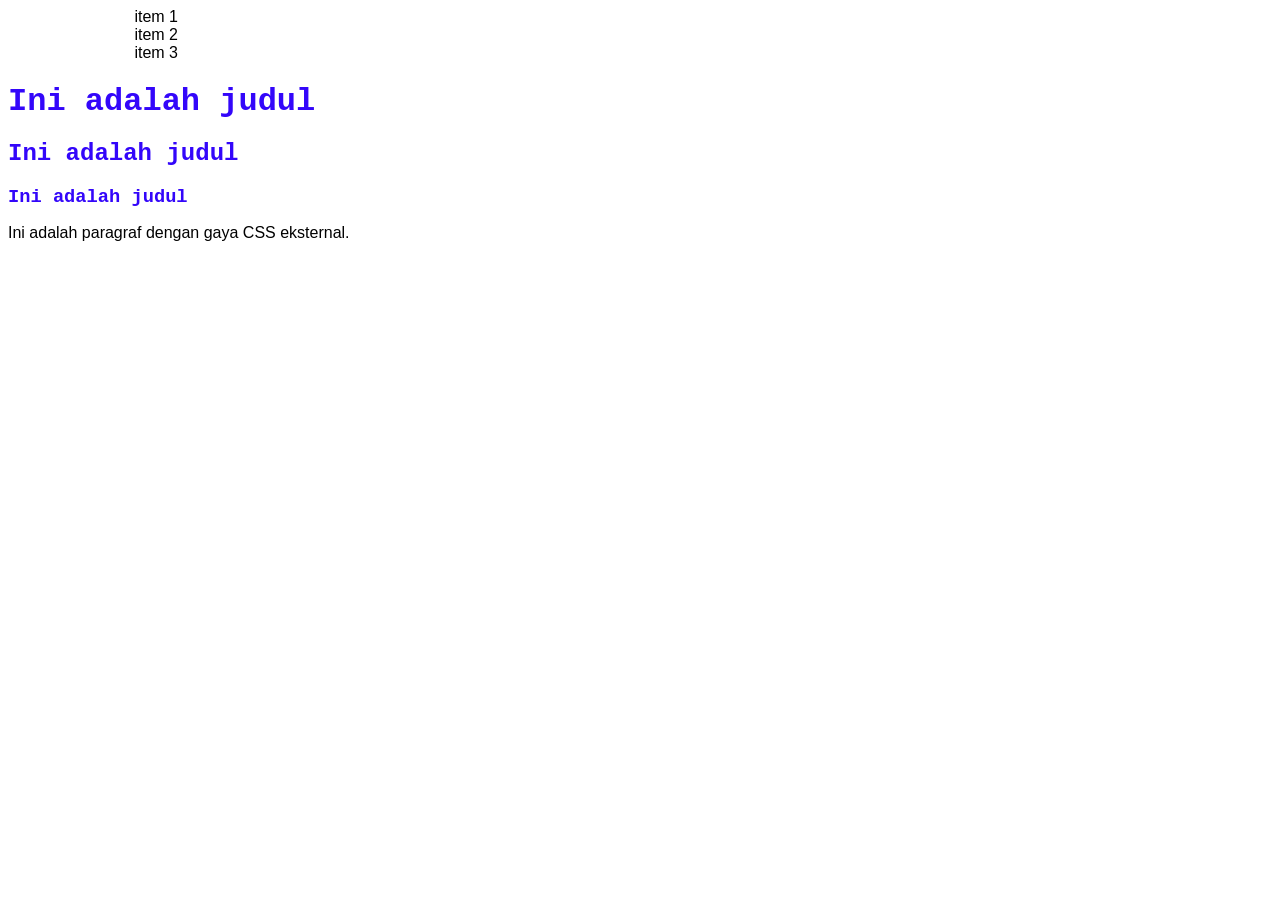
==== index.html @ 27945e9e "prak2" ====
<!DOCTYPE html>
<html lang="en">
<head>
    <meta charset="UTF-8">
    <meta name="viewport" content="width=device-width, initial-scale=1.0">
    <title>Document</title>
    <link rel="stylesheet" href="style.css" />
</head>
<body>
    <div class="container">
            <div>item 1</div> 
            <div>item 2</div> 
            <div>item 3</div> 
        </div> 
    <h1>Ini adalah judul</h1>
    <h2>Ini adalah judul</h2>
    <h3>Ini adalah judul</h3>
    <p>Ini adalah paragraf dengan gaya CSS eksternal.</p>
</body>
</html>
---- style.css ----
body {
    font-family: Arial, sans-serif;
}
h1, h2, h3 { 
    font-family: "Courier New"; 
    color: #3306fa; 
    margin-bottom: 10px;
}
p {
    font-size: 16px;
}
.container {
    width: 80%;
    margin: 0 auto;
    display: flex;
    flex-direction: column;
    flex-wrap: nowrap;
    justify-content: center;
}
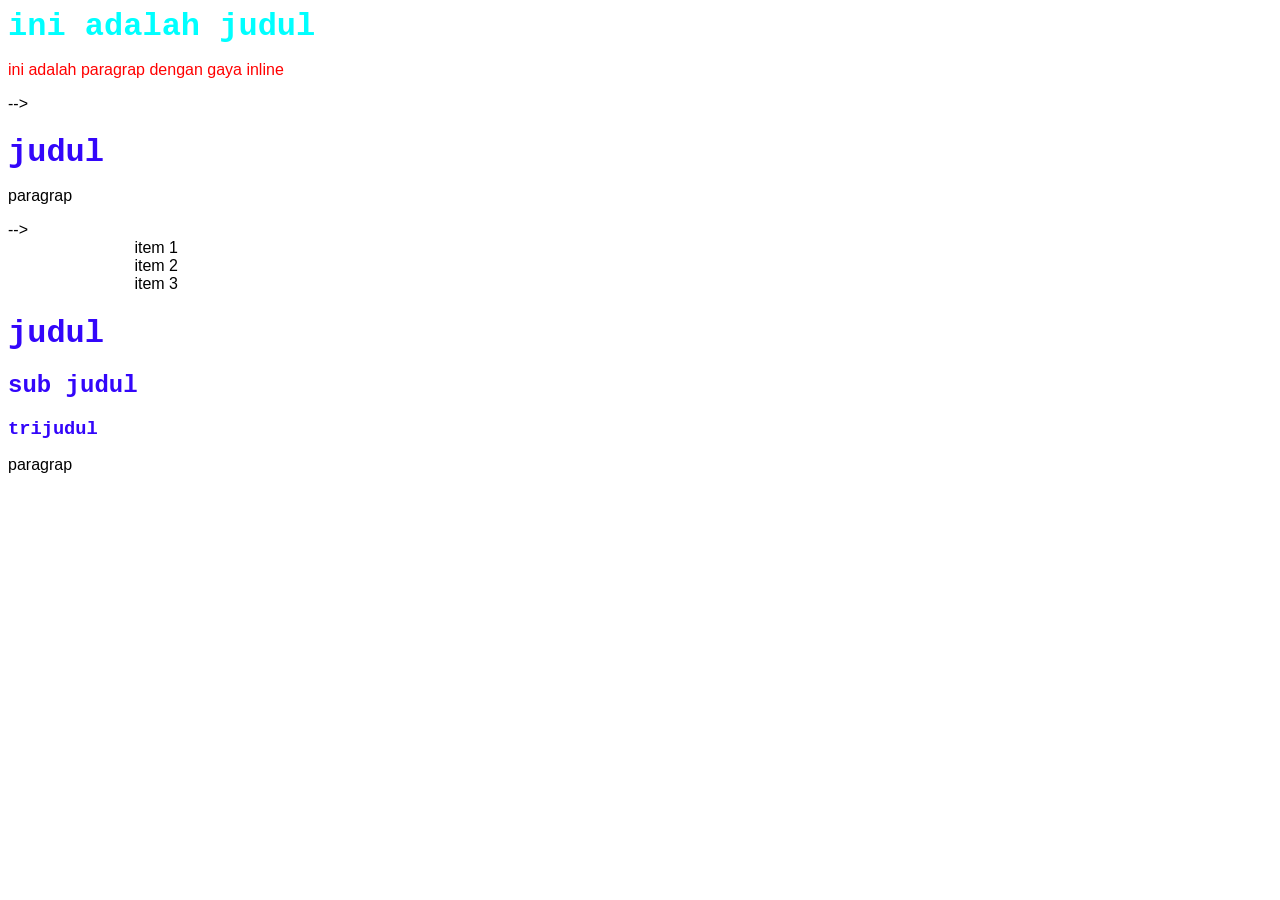
==== commit 1a72e202: "index.html" ====
--- a/index.html
+++ b/index.html
@@ -1,20 +1,55 @@
+<!<!DOCTYPE html>
+<html lang="en">
+<head>
+    <meta charset="UTF-8">
+    <meta name="viewport" content="width=device-width, initial-scale=1.0">
+    <title>Document</title>
+    <style></style>
+</head>
+<body>
+    <h1 style="color: aqua;">ini adalah judul</h1>
+    <p style="color: red; font-size: 16px;">ini adalah paragrap dengan gaya inline</p>
+</body>
+</html> -->
+
+<!<!DOCTYPE html>
+<html lang="en">
+<head>
+    <meta charset="UTF-8">
+    <meta name="viewport" content="width=device-width, initial-scale=1.0">
+    <title>Document</title>
+    <style>
+        body {font-family: Arial, sans-serif;}
+        h1 {color: blue;}
+        p{font-size: 16px;}
+    </style>
+</head>
+<body>
+    <h1>judul</h1>
+    <p>paragrap</p>
+</body>
+</html> -->
+
 <!DOCTYPE html>
 <html lang="en">
 <head>
     <meta charset="UTF-8">
     <meta name="viewport" content="width=device-width, initial-scale=1.0">
     <title>Document</title>
-    <link rel="stylesheet" href="style.css" />
+    <link rel="stylesheet" href="style.css"/>
 </head>
 <body>
+    
     <div class="container">
-            <div>item 1</div> 
-            <div>item 2</div> 
-            <div>item 3</div> 
-        </div> 
-    <h1>Ini adalah judul</h1>
-    <h2>Ini adalah judul</h2>
-    <h3>Ini adalah judul</h3>
-    <p>Ini adalah paragraf dengan gaya CSS eksternal.</p>
+        <div>item 1</div>
+        <div>item 2</div>
+        <div>item 3</div>
+       </div>
+       
+    <h1>judul</h1>
+    <h2>sub judul</h2>
+    <h3>trijudul</h3>
+    <p>paragrap</p>       
+</div>
 </body>
-</html>+</html>
